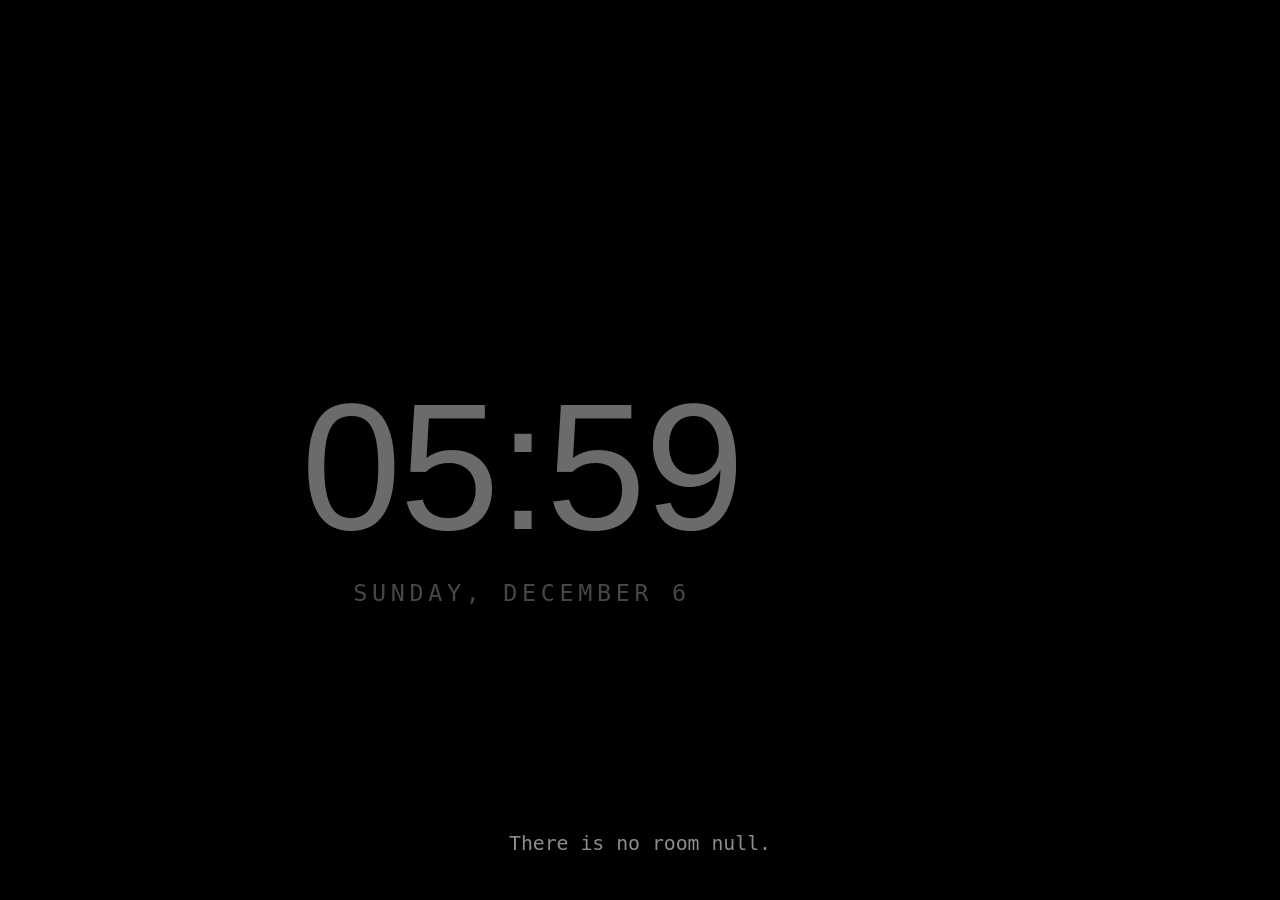
==== scrobster/static/display.html @ 74ed8dc6 "Show what a room plays on a display by the hi-fi A display token reads what the rooms play and nothi" ====
<!doctype html>
<html lang="en">
<head>
<meta charset="utf-8">
<meta name="viewport" content="width=device-width, initial-scale=1, viewport-fit=cover">
<meta name="theme-color" content="#000000">
<meta name="referrer" content="no-referrer">
<meta name="apple-mobile-web-app-capable" content="yes">
<meta name="mobile-web-app-capable" content="yes">
<meta name="apple-mobile-web-app-status-bar-style" content="black">
<title>scrobSter display</title>
<link rel="icon" href="icon.png" type="image/png">
<link rel="apple-touch-icon" href="icon.png">
<!-- Options, in the URL:
  ?room=1        the room to show. Without it, whichever room matched last
  ?token=...     a display token from Settings, when this screen is not signed in
  ?idle=clock    what shows while nothing plays: clock (the default) or blank
  Written for old tablets too: no build step, nothing newer than Safari 10. -->
<style>
  html, body { margin: 0; height: 100%; background: #000; overflow: hidden; }
  body {
    color: #f2f2f2;
    font-family: -apple-system, BlinkMacSystemFont, "Segoe UI", Roboto, "Helvetica Neue", Arial, sans-serif;
    -webkit-font-smoothing: antialiased;
    -webkit-user-select: none; user-select: none;
    -webkit-tap-highlight-color: transparent;
  }
  body.still { cursor: none; }

  /* The cover, blurred and dark, behind everything. */
  #backdrop {
    position: fixed; top: -10%; left: -10%; width: 120%; height: 120%;
    background: #000 center / cover no-repeat;
    -webkit-filter: blur(60px) saturate(1.4); filter: blur(60px) saturate(1.4);
    opacity: 0; transition: opacity 2s ease;
  }
  #shade {
    position: fixed; top: 0; left: 0; right: 0; bottom: 0;
    background: rgba(0, 0, 0, .55);
    background: radial-gradient(ellipse at center, rgba(0,0,0,.35) 0%, rgba(0,0,0,.8) 100%);
  }
  body.playing #backdrop.on { opacity: .55; }

  .layer {
    position: fixed; top: 0; left: 0; right: 0; bottom: 0;
    display: -webkit-box; display: -webkit-flex; display: flex;
    -webkit-box-align: center; -webkit-align-items: center; align-items: center;
    -webkit-box-pack: center; -webkit-justify-content: center; justify-content: center;
    transition: opacity 1.5s ease, -webkit-transform 3s ease; transition: opacity 1.5s ease, transform 3s ease;
  }

  /* Playing: cover beside the words in landscape, above them in portrait. */
  #now { opacity: 0; padding: 6vmin; box-sizing: border-box; }
  body.playing #now { opacity: 1; }
  #art {
    position: relative; -webkit-flex: none; flex: none;
    width: 74vh; height: 74vh; max-width: 50vw; max-height: 50vw;
    border-radius: 1.2vmin; overflow: hidden;
    background: #16181c;
    box-shadow: 0 3vmin 8vmin rgba(0, 0, 0, .6), 0 0 0 1px rgba(255, 255, 255, .06);
  }
  #art img {
    position: absolute; top: 0; left: 0; width: 100%; height: 100%;
    opacity: 0; transition: opacity .8s ease;
  }
  #art img.shown { opacity: 1; }
  #art .none {
    position: absolute; top: 0; left: 0; width: 100%; height: 100%;
    display: -webkit-flex; display: flex; -webkit-align-items: center; align-items: center;
    -webkit-justify-content: center; justify-content: center;
    font-size: 22vmin; color: rgba(255, 255, 255, .12);
    background: linear-gradient(135deg, #1d2128, #0e1013);
  }
  #meta { margin-left: 6vmin; max-width: 40vw; min-width: 0; }
  #room {
    font-family: ui-monospace, SFMono-Regular, Menlo, Consolas, monospace;
    font-size: 1.9vmin; letter-spacing: .25em; text-transform: uppercase;
    color: rgba(255, 255, 255, .5); margin: 0 0 2.2vmin;
  }
  #room:before {
    content: ""; display: inline-block; width: 1.1vmin; height: 1.1vmin; border-radius: 50%;
    background: #3ddc84; margin-right: 1.4vmin; vertical-align: .1vmin;
    box-shadow: 0 0 1.6vmin rgba(61, 220, 132, .7);
  }
  #title {
    font-size: 6.4vmin; line-height: 1.1; font-weight: 700; letter-spacing: -.01em; margin: 0;
    display: -webkit-box; -webkit-line-clamp: 3; -webkit-box-orient: vertical; overflow: hidden;
  }
  #artist {
    font-size: 4.2vmin; line-height: 1.2; font-weight: 400; margin: 1.6vmin 0 0;
    color: rgba(255, 255, 255, .85);
    display: -webkit-box; -webkit-line-clamp: 2; -webkit-box-orient: vertical; overflow: hidden;
  }
  #album {
    font-size: 2.9vmin; line-height: 1.3; margin: 1.4vmin 0 0; color: rgba(255, 255, 255, .5);
    display: -webkit-box; -webkit-line-clamp: 2; -webkit-box-orient: vertical; overflow: hidden;
  }

  @media (orientation: portrait) {
    #now { -webkit-box-orient: vertical; -webkit-flex-direction: column; flex-direction: column; }
    #art { width: 82vw; height: 82vw; max-width: 56vh; max-height: 56vh; }
    #meta { margin: 6vmin 0 0; max-width: 86vw; text-align: center; }
    #title { font-size: 7.4vmin; }
    #artist { font-size: 5vmin; }
    #album { font-size: 3.6vmin; }
    #room { font-size: 2.6vmin; }
  }

  /* Idle: a dim clock that moves now and then, or nothing at all. */
  #idle {
    opacity: 0; -webkit-box-orient: vertical; -webkit-flex-direction: column; flex-direction: column;
    font-family: ui-monospace, SFMono-Regular, Menlo, Consolas, monospace;
    color: rgba(255, 255, 255, .42);
  }
  body.idle #idle { opacity: 1; }
  body.blank #idle { opacity: 0; }
  #clock {
    font-family: -apple-system, BlinkMacSystemFont, "Helvetica Neue", "Segoe UI", Roboto, Arial, sans-serif;
    font-size: 20vmin; font-weight: 200; letter-spacing: -.01em; line-height: 1;
    -webkit-font-feature-settings: "tnum"; font-feature-settings: "tnum"; font-variant-numeric: tabular-nums;
  }
  #date { font-size: 2.6vmin; letter-spacing: .2em; text-transform: uppercase; margin-top: 2.4vmin;
          color: rgba(255, 255, 255, .28); }

  #msg {
    position: fixed; left: 0; right: 0; bottom: 5vmin; text-align: center; padding: 0 6vmin;
    font-family: ui-monospace, SFMono-Regular, Menlo, Consolas, monospace;
    font-size: 2.2vmin; color: rgba(255, 255, 255, .55);
  }
</style>
</head>
<body class="idle still">
<div id="backdrop"></div>
<div id="shade"></div>
<div id="now" class="layer" aria-live="polite">
  <div id="art"><div class="none" aria-hidden="true">&#9834;</div><img id="cover" alt=""></div>
  <div id="meta">
    <p id="room"></p>
    <h1 id="title"></h1>
    <p id="artist"></p>
    <p id="album"></p>
  </div>
</div>
<div id="idle" class="layer" aria-hidden="true"><div id="clock"></div><div id="date"></div></div>
<div id="msg" role="status"></div>

<script>
(function () {
  "use strict";
  var $ = function (id) { return document.getElementById(id); };
  var params = {};
  location.search.replace(/^\?/, "").split("&").forEach(function (pair) {
    if (!pair) return;
    var kv = pair.split("=");
    params[decodeURIComponent(kv[0])] = decodeURIComponent((kv[1] || "").replace(/\+/g, " "));
  });
  var room = /^\d+$/.test(params.room || "") ? params.room : null;
  var token = params.token || "";
  var idleMode = params.idle === "blank" ? "blank" : "clock";

  var POLL_MS = 5000;      // without server-sent events
  var CHECK_MS = 20000;    // with them, for a song that stops without an event
  var DRIFT_MS = 60000;    // move a little, so no pixel stays lit the same way

  function withToken(path) {
    if (!token) return path;
    return path + (path.indexOf("?") < 0 ? "?" : "&") + "token=" + encodeURIComponent(token);
  }
  var nowUrl = room ? "api/rooms/" + room + "/now" : "api/now";

  function say(text) { $("msg").textContent = text || ""; }

  // --- what plays ---
  var shown = null, coverKey = null, loading = false;

  function coverSize() {
    var box = $("art").getBoundingClientRect();
    var px = Math.max(box.width, box.height) * (window.devicePixelRatio || 1);
    return Math.max(100, Math.min(1200, Math.ceil(px / 100) * 100));
  }

  function setCover(now) {
    var key = now.art_key ? now.room_id + ":" + now.art_key : null;
    if (key === coverKey) return;
    coverKey = key;
    var img = $("cover");
    img.className = "";
    if (!key) { $("backdrop").className = ""; return; }
    var src = withToken("api/rooms/" + now.room_id + "/cover?size=" + coverSize()
                        + "&v=" + encodeURIComponent(now.art_key));
    var next = new Image();
    next.onload = function () {
      if (coverKey !== key) return;
      img.src = src; img.className = "shown";
      $("backdrop").style.backgroundImage = "url(\"" + src + "\")";
      $("backdrop").className = "on";
    };
    next.onerror = function () { if (coverKey === key) $("backdrop").className = ""; };
    next.src = src;
  }

  function paint(now) {
    var playing = !!(now && now.playing);
    document.body.className = (playing ? "playing" : "idle " + idleMode)
      + (document.body.className.indexOf("still") >= 0 ? " still" : "");
    if (!playing) { document.title = "scrobSter display"; return; }
    var line = now.title + "\n" + now.artist + "\n" + (now.album || "") + "\n" + now.room;
    if (line !== shown) {
      shown = line;
      $("title").textContent = now.title || "";
      $("artist").textContent = now.artist || "";
      $("album").textContent = now.album && now.album !== now.title ? now.album : "";
      $("room").textContent = now.room || "";
      document.title = now.title + " · " + now.artist;
    }
    setCover(now);
  }

  function load() {
    if (loading) return;
    loading = true;
    var xhr = new XMLHttpRequest();
    xhr.open("GET", withToken(nowUrl), true);
    xhr.withCredentials = true;
    xhr.timeout = 10000;
    xhr.onload = function () {
      loading = false;
      if (xhr.status === 200) {
        say("");
        try { paint(JSON.parse(xhr.responseText)); } catch (e) {}
      } else if (xhr.status === 401) {
        paint(null);
        say(token ? "This display link no longer works. Make a new one under Settings → Displays."
                  : "Add ?token= with a display token from Settings → Displays, or sign in on this screen.");
      } else if (xhr.status === 404) {
        paint(null);
        say("There is no room " + room + ".");
      }
    };
    xhr.onerror = xhr.ontimeout = function () { loading = false; };
    xhr.send();
  }

  // --- updates: server-sent events where they work, else a poll ---
  var events = null, timer = null;
  function poll(ms) {
    if (timer) clearInterval(timer);
    timer = setInterval(function () { if (!document.hidden) load(); }, ms);
  }
  function follow() {
    if (!window.EventSource) { poll(POLL_MS); return; }
    events = new EventSource(withToken("api/events"), {withCredentials: true});
    var onRoom = function (e) {
      try { var data = JSON.parse(e.data); } catch (err) { return; }
      if (!room || String(data.room_id) === room) load();
    };
    events.addEventListener("match", onRoom);
    ["hello", "rooms", "listening", "resync"].forEach(function (kind) {
      events.addEventListener(kind, load);
    });
    // A refused stream closes for good. Then poll instead.
    events.onerror = function () {
      if (events.readyState === 2) { events = null; poll(POLL_MS); }
    };
    poll(CHECK_MS);
  }

  // --- idle clock ---
  function pad(n) { return (n < 10 ? "0" : "") + n; }
  function tick() {
    var d = new Date();
    $("clock").textContent = pad(d.getHours()) + ":" + pad(d.getMinutes());
    try {
      $("date").textContent = d.toLocaleDateString(undefined, {weekday: "long", day: "numeric", month: "long"});
    } catch (e) { $("date").textContent = d.toDateString(); }
  }

  // --- against burn-in: shift everything a few pixels each minute, the
  // clock further, since it is the same shape for hours ---
  function shift(el, range) {
    var x = Math.round((Math.random() * 2 - 1) * range), y = Math.round((Math.random() * 2 - 1) * range);
    var t = "translate(" + x + "px," + y + "px)";
    el.style.webkitTransform = t; el.style.transform = t;
  }
  function drift() {
    var small = Math.min(window.innerWidth, window.innerHeight);
    shift($("now"), small * 0.012);
    shift($("idle"), small * 0.18);
  }

  // --- keep the screen on, where the browser allows it ---
  var lock = null;
  function wake() {
    if (!navigator.wakeLock || document.hidden || lock) return;
    navigator.wakeLock.request("screen").then(function (l) {
      lock = l;
      l.addEventListener("release", function () { lock = null; });
    }).catch(function () {});
  }

  // Hide the pointer when it is still. A tap goes full screen where it can.
  var stillTimer = null;
  function moved() {
    document.body.className = document.body.className.replace(/\s*still/g, "");
    clearTimeout(stillTimer);
    stillTimer = setTimeout(function () { document.body.className += " still"; }, 3000);
  }
  document.addEventListener("mousemove", moved);
  document.addEventListener("click", function () {
    wake();
    var el = document.documentElement;
    var go = el.requestFullscreen || el.webkitRequestFullscreen;
    if (go && !(document.fullscreenElement || document.webkitFullscreenElement)) {
      try { var p = go.call(el); if (p && p.catch) p.catch(function () {}); } catch (e) {}
    }
  });
  document.addEventListener("visibilitychange", function () {
    if (!document.hidden) { wake(); load(); }
  });

  tick(); setInterval(tick, 1000);
  drift(); setInterval(drift, DRIFT_MS);
  load(); follow(); wake();
})();
</script>
</body>
</html>
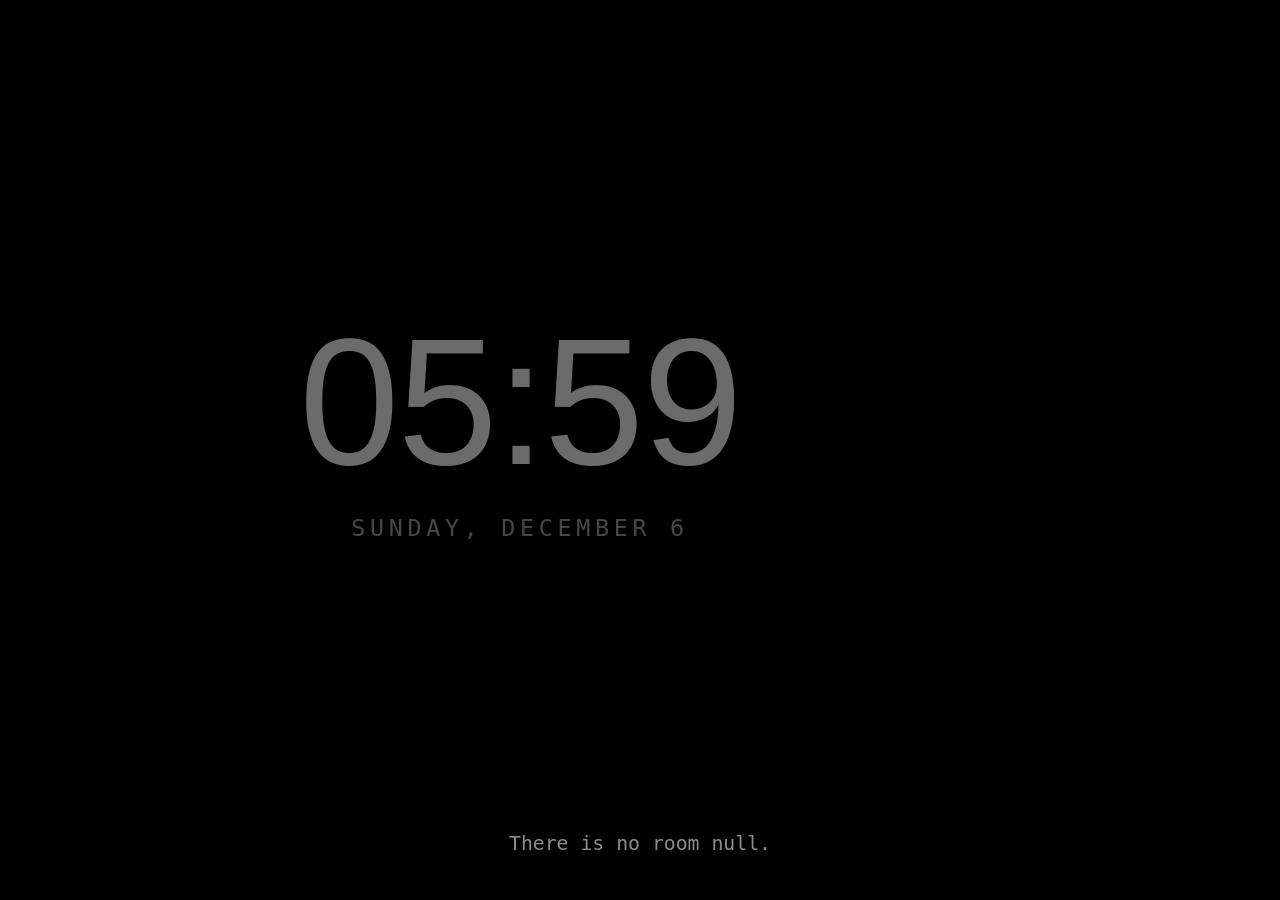
==== commit ce538716: "Let a tablet by the hi-fi be a room's microphone A new room kind, browser, has no capture on the ser" ====
--- a/scrobster/static/display.html
+++ b/scrobster/static/display.html
@@ -15,6 +15,9 @@
   ?room=1        the room to show. Without it, whichever room matched last
   ?token=...     a display token from Settings, when this screen is not signed in
   ?idle=clock    what shows while nothing plays: clock (the default) or blank
+  ?listen=1      also be the room's microphone, for a browser room. Needs ?room=,
+                 a microphone link's token (or an administrator signed in here),
+                 and https. ?wav=1 records WAV even where MediaRecorder exists.
   Written for old tablets too: no build step, nothing newer than Safari 10. -->
 <style>
   html, body { margin: 0; height: 100%; background: #000; overflow: hidden; }
@@ -127,6 +130,34 @@
     font-family: ui-monospace, SFMono-Regular, Menlo, Consolas, monospace;
     font-size: 2.2vmin; color: rgba(255, 255, 255, .55);
   }
+
+  /* The microphone, when this screen is the room's: small and dim, bottom left. */
+  #mic {
+    position: fixed; left: 3.5vmin; bottom: 3vmin; max-width: 60vw;
+    display: -webkit-box; display: -webkit-flex; display: flex;
+    -webkit-box-align: center; -webkit-align-items: center; align-items: center;
+    font-family: ui-monospace, SFMono-Regular, Menlo, Consolas, monospace;
+    font-size: 1.7vmin; letter-spacing: .08em; color: rgba(255, 255, 255, .42);
+  }
+  #mic.hidden { display: none; }
+  #mic .dot {
+    -webkit-flex: none; flex: none; width: 1vmin; height: 1vmin; border-radius: 50%;
+    background: rgba(255, 255, 255, .3); margin-right: 1.2vmin;
+  }
+  #mic.on .dot { background: #e5484d; box-shadow: 0 0 1.2vmin rgba(229, 72, 77, .7); }
+  #mic.wait .dot { background: #d9a43a; }
+  #mic.bad { color: rgba(255, 190, 120, .85); }
+  #mic.bad .dot { background: #f2994a; }
+  #mic .bar {
+    -webkit-flex: none; flex: none; width: 8vmin; height: .5vmin; margin-left: 1.4vmin;
+    background: rgba(255, 255, 255, .1); border-radius: .3vmin; overflow: hidden;
+  }
+  #mic .bar.hidden { display: none; }
+  #micfill { display: block; height: 100%; width: 0; background: rgba(255, 255, 255, .45); }
+  #micline { overflow: hidden; text-overflow: ellipsis; white-space: nowrap; }
+  #mic.bad { max-width: 86vw; }
+  #mic.bad #micline { white-space: normal; line-height: 1.4; }
+  @media (orientation: portrait) { #mic { font-size: 2.3vmin; } }
 </style>
 </head>
 <body class="idle still">
@@ -143,6 +174,7 @@
 </div>
 <div id="idle" class="layer" aria-hidden="true"><div id="clock"></div><div id="date"></div></div>
 <div id="msg" role="status"></div>
+<div id="mic" class="hidden" role="status" aria-live="polite"><span class="dot"></span><span id="micline"></span><span class="bar hidden" id="micbar"><span id="micfill"></span></span></div>
 
 <script>
 (function () {
@@ -157,6 +189,7 @@
   var room = /^\d+$/.test(params.room || "") ? params.room : null;
   var token = params.token || "";
   var idleMode = params.idle === "blank" ? "blank" : "clock";
+  var listen = params.listen === "1" && !!room;
 
   var POLL_MS = 5000;      // without server-sent events
   var CHECK_MS = 20000;    // with them, for a song that stops without an event
@@ -265,6 +298,137 @@
     poll(CHECK_MS);
   }
 
+  // --- the room's microphone, with ?listen=1 ---
+  // The server says before each clip whether it wants one: not while the
+  // room is off, Shazam is limiting requests, or the song is one it knows.
+  var mic = null, micState = "";
+  var listenUrl = "api/rooms/" + room + "/listen", clipUrl = "api/rooms/" + room + "/clip";
+  var lastClipAt = 0;
+
+  function micShow(cls, text, meter) {
+    var el = $("mic");
+    el.className = cls;
+    $("micline").textContent = text;
+    $("micbar").className = meter ? "bar" : "bar hidden";
+    if (!meter) $("micfill").style.width = "0";
+  }
+  function seconds(n) { return n >= 90 ? Math.round(n / 60) + " min" : Math.round(n) + " s"; }
+
+  function authHeaders() { return token ? {authorization: "Bearer " + token} : {}; }
+
+  // The same errors as ScrobsterMic.upload() makes, so the loop treats both alike.
+  function getJson(url) {
+    return fetch(url, {credentials: "same-origin", headers: authHeaders(), cache: "no-store"})
+      .then(function (r) {
+        return r.json().catch(function () { return {}; }).then(function (j) {
+          if (r.ok) return j;
+          var err = new Error(typeof j.detail === "string" ? j.detail : "HTTP " + r.status);
+          err.status = r.status;
+          var after = parseInt(r.headers.get("retry-after") || "", 10);
+          err.retryAfter = after > 0 ? after : null;
+          throw err;
+        });
+      }, function (e) {
+        var err = new Error("the server cannot be reached");
+        err.network = true;
+        throw err;
+      });
+  }
+
+  function refused(e) {
+    if (e.status === 401) return "This microphone link no longer works. Make a new one from the room's Display button.";
+    if (e.status === 403) return "This link shows the room but cannot listen. Make a microphone link from the room's Display button.";
+    if (e.status === 409) return "This room records on the server, so it takes no audio from here.";
+    if (e.status === 404) return "There is no room " + room + ".";
+    return null;
+  }
+
+  function beforeClip() {
+    return getJson(listenUrl).then(function (a) {
+      if (!a.record) return {seconds: a.wait || 30, reason: a.reason || "off"};
+      // Keep to the room's cadence: one clip per interval, as a server room.
+      var left = (a.interval || 15) - (Date.now() - lastClipAt) / 1000;
+      if (lastClipAt && left > 1) return {seconds: Math.ceil(left), reason: "cadence"};
+      lastClipAt = Date.now();
+      return null;
+    });
+  }
+
+  function onMicState(state, info) {
+    micState = state;
+    if (state === "starting") micShow("wait", "Asking for the microphone…", false);
+    else if (state === "listening" || state === "sending") micShow("on", "Listening", true);
+    else if (state === "waiting") {
+      var r = info.reason;
+      if (r === "cadence") micShow("on", "Listening", true);
+      else if (r === "known") micShow("wait", "Knows this song · listens again in " + seconds(info.seconds), true);
+      else if (r === "off") micShow("wait", "Listening is off for this room", false);
+      else if (r === "busy") micShow("wait", "Shazam is busy · again in " + seconds(info.seconds), true);
+      else micShow("bad", "Cannot reach scrobSter · again in " + seconds(info.seconds), true);
+    }
+    else if (state === "interrupted") micShow("bad", "Another app has the microphone · coming back", false);
+    else if (state === "blocked") micShow("bad", "Microphone blocked. Allow it for this site, then tap the screen.", false);
+    else if (state === "signedout") micShow("bad", refused(info.error || {}) || "This link can no longer listen.", false);
+    else if (state === "error") micShow("bad", "A clip failed: " + ((info.error && info.error.message) || "unknown error"), true);
+    else if (state === "stopped") micShow("", "Microphone off", false);
+  }
+
+  function onMicLevel(db) {
+    if (db == null) { $("micfill").style.width = "0"; return; }
+    $("micfill").style.width = Math.max(0, Math.min(100, (db + 60) / 60 * 100)).toFixed(0) + "%";
+  }
+
+  function startMic(advice) {
+    mic = ScrobsterMic.create({
+      clipMs: (advice.clip_seconds || 12) * 1000, gapMs: 0,
+      storageKey: "displayMicDeviceId", wav: params.wav === "1",
+      beforeClip: beforeClip,
+      onClip: function (blob) {
+        return ScrobsterMic.upload(clipUrl, blob, {headers: authHeaders()}).then(function (j) {
+          if (j && j.match) load();
+          return j;
+        });
+      },
+      onState: onMicState, onLevel: onMicLevel
+    });
+    mic.start();
+  }
+
+  function startListening() {
+    var secure = window.isSecureContext !== undefined ? window.isSecureContext
+      : location.protocol === "https:" || /^(localhost|127\.0\.0\.1|\[::1\])$/.test(location.hostname);
+    if (!secure) {
+      micShow("bad", "The microphone needs https. Open this page at an https:// address.", false);
+      return;
+    }
+    if (!window.Promise || !window.fetch) {
+      micShow("bad", "This browser is too old to listen. It can still show the room.", false);
+      return;
+    }
+    micShow("wait", "Starting the microphone…", false);
+    var script = document.createElement("script");
+    script.src = "mic.js";
+    script.onerror = function () { micShow("bad", "Could not load mic.js. Reload the page.", false); };
+    script.onload = function () {
+      if (!ScrobsterMic.supported()) {
+        micShow("bad", "This browser cannot use the microphone here.", false);
+        return;
+      }
+      // Ask the server first, so a link that may only show the room never
+      // asks for the microphone.
+      var ask = function () {
+        getJson(listenUrl).then(startMic, function (e) {
+          var text = refused(e);
+          if (text) { micShow("bad", text, false); return; }
+          micShow("bad", "Cannot reach scrobSter · trying again", false);
+          setTimeout(ask, 15000);
+        });
+      };
+      ask();
+    };
+    document.head.appendChild(script);
+  }
+
   // --- idle clock ---
   function pad(n) { return (n < 10 ? "0" : "") + n; }
   function tick() {
@@ -286,6 +450,7 @@
     var small = Math.min(window.innerWidth, window.innerHeight);
     shift($("now"), small * 0.012);
     shift($("idle"), small * 0.18);
+    shift($("mic"), small * 0.01);
   }
 
   // --- keep the screen on, where the browser allows it ---
@@ -308,6 +473,10 @@
   document.addEventListener("mousemove", moved);
   document.addEventListener("click", function () {
     wake();
+    if (mic) {
+      // A blocked microphone is asked for again; a suspended one resumes.
+      if (!mic.isOn()) mic.start(); else mic.resume();
+    }
     var el = document.documentElement;
     var go = el.requestFullscreen || el.webkitRequestFullscreen;
     if (go && !(document.fullscreenElement || document.webkitFullscreenElement)) {
@@ -321,6 +490,7 @@
   tick(); setInterval(tick, 1000);
   drift(); setInterval(drift, DRIFT_MS);
   load(); follow(); wake();
+  if (listen) startListening();
 })();
 </script>
 </body>
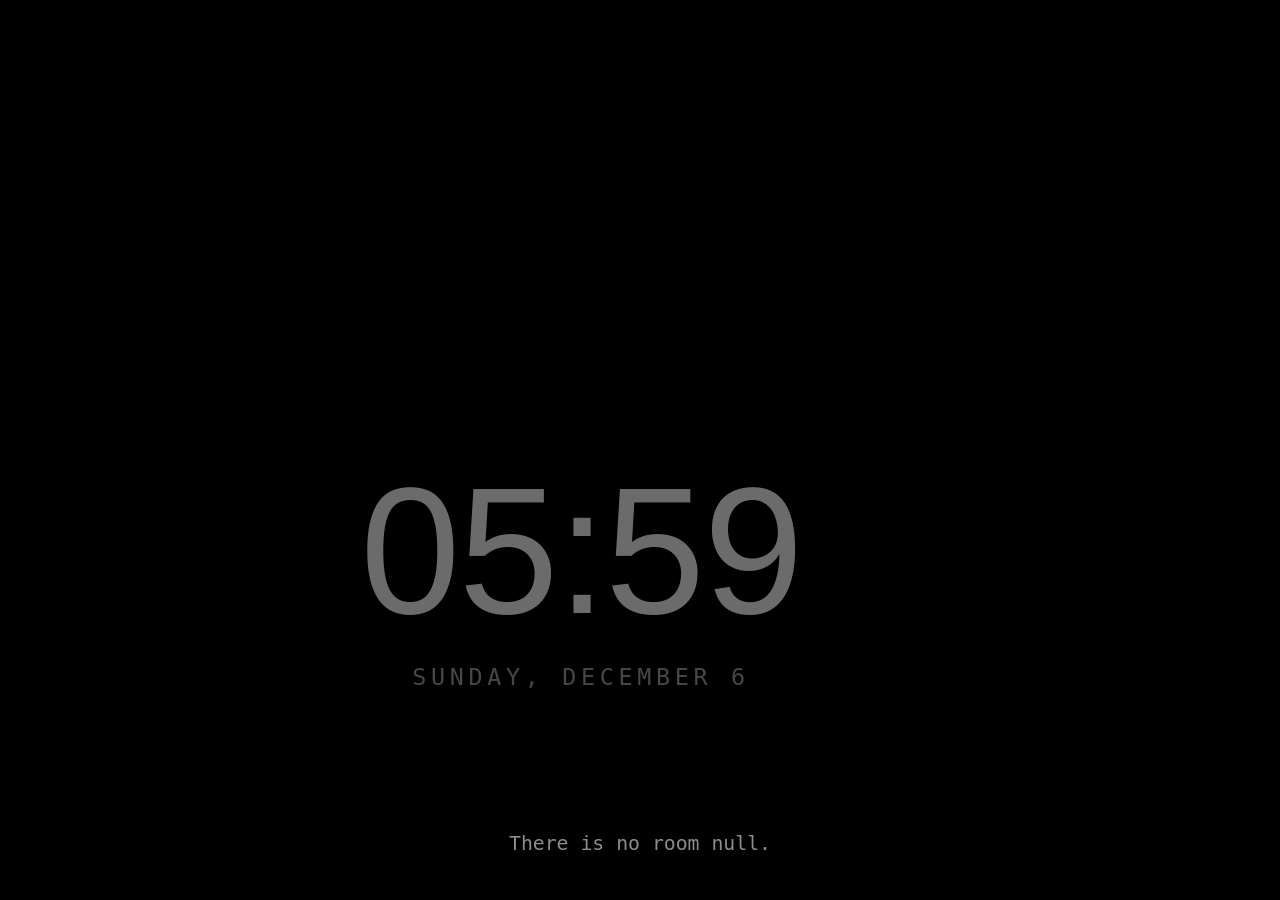
==== commit 2d5b96fc: "Publish a cover's colours, so a lamp can match the record When a room starts a song with a cover, ff" ====
--- a/scrobster/static/display.html
+++ b/scrobster/static/display.html
@@ -43,6 +43,13 @@
     background: radial-gradient(ellipse at center, rgba(0,0,0,.35) 0%, rgba(0,0,0,.8) 100%);
   }
   body.playing #backdrop.on { opacity: .55; }
+  /* The cover's main colour, a glow under the shade, so the words keep
+     their contrast. Covers with no colour to speak of leave it off. */
+  #tint {
+    position: fixed; top: 0; left: 0; right: 0; bottom: 0;
+    opacity: 0; transition: opacity 2s ease;
+  }
+  body.playing #tint.on { opacity: 1; }
 
   .layer {
     position: fixed; top: 0; left: 0; right: 0; bottom: 0;
@@ -162,6 +169,7 @@
 </head>
 <body class="idle still">
 <div id="backdrop"></div>
+<div id="tint"></div>
 <div id="shade"></div>
 <div id="now" class="layer" aria-live="polite">
   <div id="art"><div class="none" aria-hidden="true">&#9834;</div><img id="cover" alt=""></div>
@@ -232,10 +240,33 @@
     next.src = src;
   }
 
+  // A soft glow of the cover's main colour, and a hint of it around the
+  // cover. Old browsers without rgba gradients keep the plain look.
+  var tinted = null;
+  function setTint(now) {
+    var c = now && now.colors && now.colors.saturated ? now.colors.primary : null;
+    var key = c ? c.hex : null;
+    if (key === tinted) return;
+    tinted = key;
+    var tint = $("tint"), art = $("art");
+    if (!c) {
+      tint.className = "";
+      art.style.boxShadow = "";
+      return;
+    }
+    var rgb = c.rgb[0] + "," + c.rgb[1] + "," + c.rgb[2];
+    tint.style.background = "radial-gradient(ellipse at center, rgba(" + rgb + ",.32) 0%, rgba("
+      + rgb + ",.12) 55%, rgba(" + rgb + ",0) 100%)";
+    tint.className = "on";
+    art.style.boxShadow = "0 3vmin 8vmin rgba(0,0,0,.6), 0 0 12vmin rgba(" + rgb + ",.28),"
+      + " 0 0 0 1px rgba(255,255,255,.06)";
+  }
+
   function paint(now) {
     var playing = !!(now && now.playing);
     document.body.className = (playing ? "playing" : "idle " + idleMode)
       + (document.body.className.indexOf("still") >= 0 ? " still" : "");
+    setTint(playing ? now : null);
     if (!playing) { document.title = "scrobSter display"; return; }
     var line = now.title + "\n" + now.artist + "\n" + (now.album || "") + "\n" + now.room;
     if (line !== shown) {
@@ -288,6 +319,7 @@
       if (!room || String(data.room_id) === room) load();
     };
     events.addEventListener("match", onRoom);
+    events.addEventListener("colors", onRoom);
     ["hello", "rooms", "listening", "resync"].forEach(function (kind) {
       events.addEventListener(kind, load);
     });
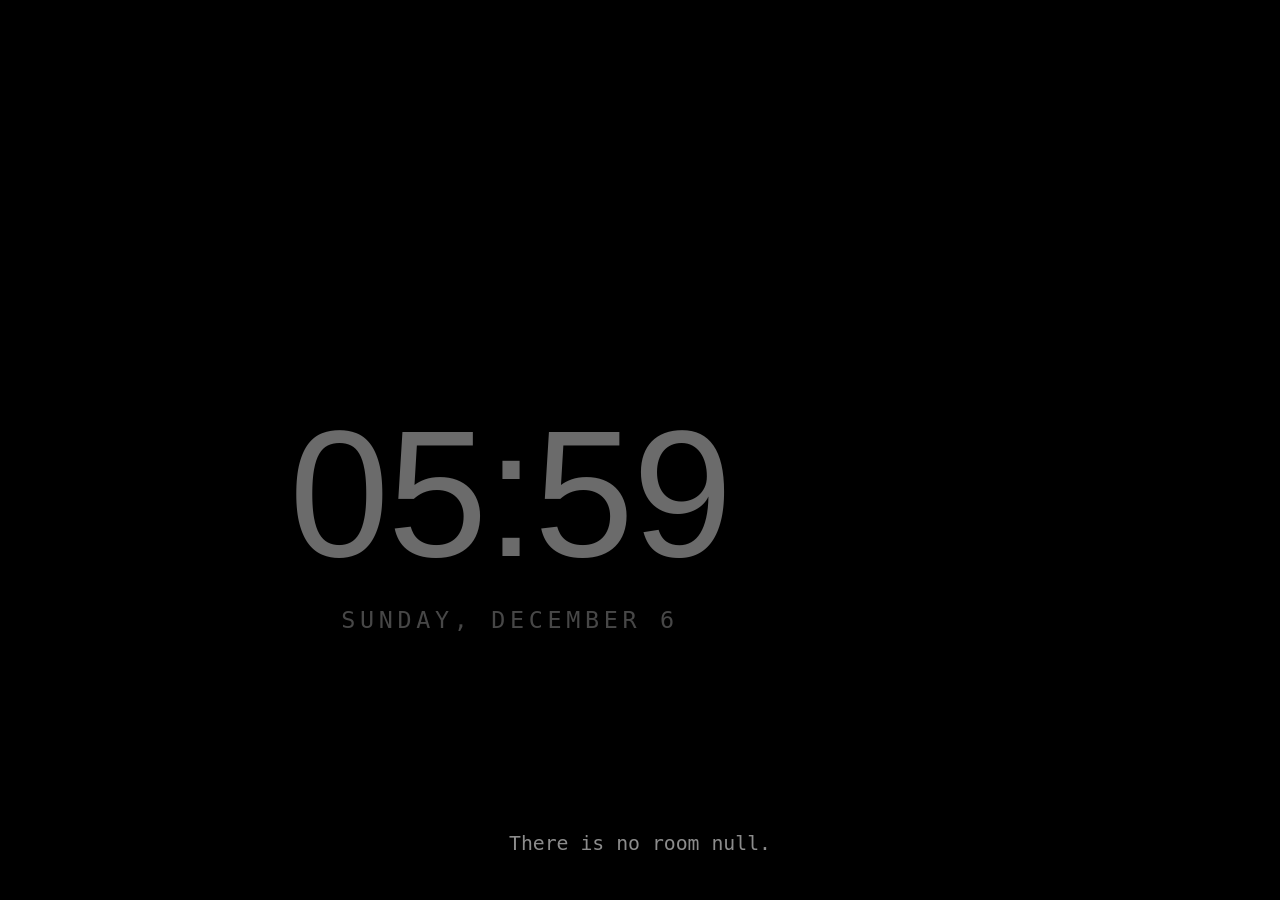
==== commit a80e0fa4: "Keep a lamp's colour and its saved state right across records - A dark and a light shade of one hue " ====
--- a/scrobster/static/display.html
+++ b/scrobster/static/display.html
@@ -280,15 +280,23 @@
     setCover(now);
   }
 
+  // An event while a request is out may mean news it will not carry, such as
+  // the cover's colours, so one more load follows it.
+  var again = false;
   function load() {
-    if (loading) return;
+    if (loading) { again = true; return; }
     loading = true;
+    again = false;
     var xhr = new XMLHttpRequest();
     xhr.open("GET", withToken(nowUrl), true);
     xhr.withCredentials = true;
     xhr.timeout = 10000;
+    var done = function () {
+      loading = false;
+      if (again) setTimeout(load, 0);
+    };
     xhr.onload = function () {
-      loading = false;
+      done();
       if (xhr.status === 200) {
         say("");
         try { paint(JSON.parse(xhr.responseText)); } catch (e) {}
@@ -301,7 +309,7 @@
         say("There is no room " + room + ".");
       }
     };
-    xhr.onerror = xhr.ontimeout = function () { loading = false; };
+    xhr.onerror = xhr.ontimeout = done;
     xhr.send();
   }
 
